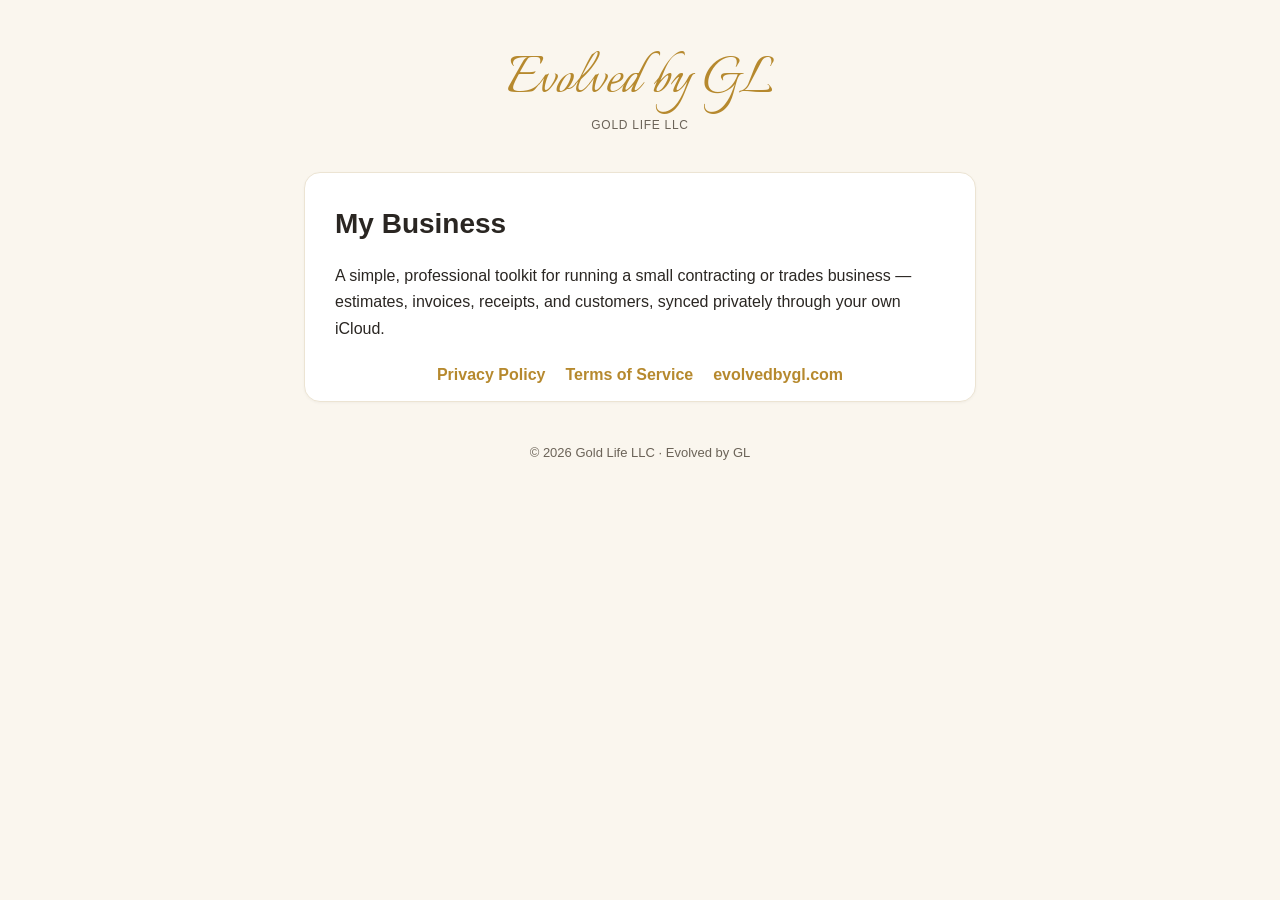
==== index.html @ b3e44c9a "Evolved by GL: landing, privacy policy, terms of service" ====
<!doctype html>
<html lang="en">
<head>
<meta charset="utf-8">
<meta name="viewport" content="width=device-width,initial-scale=1">
<title>Evolved by GL</title>
<link rel="preconnect" href="https://fonts.googleapis.com">
<link href="https://fonts.googleapis.com/css2?family=Italianno&display=swap" rel="stylesheet">
<link rel="stylesheet" href="/style.css">
</head>
<body>
<div class="wrap">
  <header class="brand">
    <div class="script">Evolved by GL</div>
    <div class="tagline">Gold Life LLC</div>
  </header>
  <div class="card">
    <h1>My Business</h1>
    <p>A simple, professional toolkit for running a small contracting or trades business —
       estimates, invoices, receipts, and customers, synced privately through your own iCloud.</p>
    <div class="nav">
      <a href="/privacy/">Privacy Policy</a>
      <a href="/terms/">Terms of Service</a>
      <a href="https://www.evolvedbygl.com">evolvedbygl.com</a>
    </div>
  </div>
  <footer>© 2026 Gold Life LLC · Evolved by GL</footer>
</div>
</body>
</html>
---- style.css ----
:root{
  --gold:#b6892e; --gold-soft:#c9a45b; --cream:#faf6ee; --ink:#2a2622; --muted:#6b6358;
}
*{box-sizing:border-box}
body{margin:0;background:var(--cream);color:var(--ink);
  font:16px/1.65 -apple-system,BlinkMacSystemFont,"Segoe UI",Roboto,Helvetica,Arial,sans-serif;}
.wrap{max-width:720px;margin:0 auto;padding:48px 24px 64px}
header.brand{text-align:center;margin-bottom:36px}
.script{font-family:'Italianno',cursive;font-size:64px;line-height:1;color:var(--gold)}
.tagline{color:var(--muted);letter-spacing:.06em;text-transform:uppercase;font-size:12px;margin-top:4px}
h1{font-size:28px;margin:0 0 4px}
h2{font-size:18px;margin:30px 0 6px;color:var(--gold)}
.updated{color:var(--muted);font-size:14px;margin-bottom:14px}
a{color:var(--gold)}
.nav{display:flex;gap:20px;justify-content:center;margin-top:20px;flex-wrap:wrap}
.nav a{text-decoration:none;font-weight:600}
.card{background:#fff;border:1px solid #ece4d3;border-radius:16px;padding:28px 30px 12px;
  box-shadow:0 1px 3px rgba(0,0,0,.04)}
footer{text-align:center;color:var(--muted);font-size:13px;margin-top:40px}
footer a{text-decoration:none}
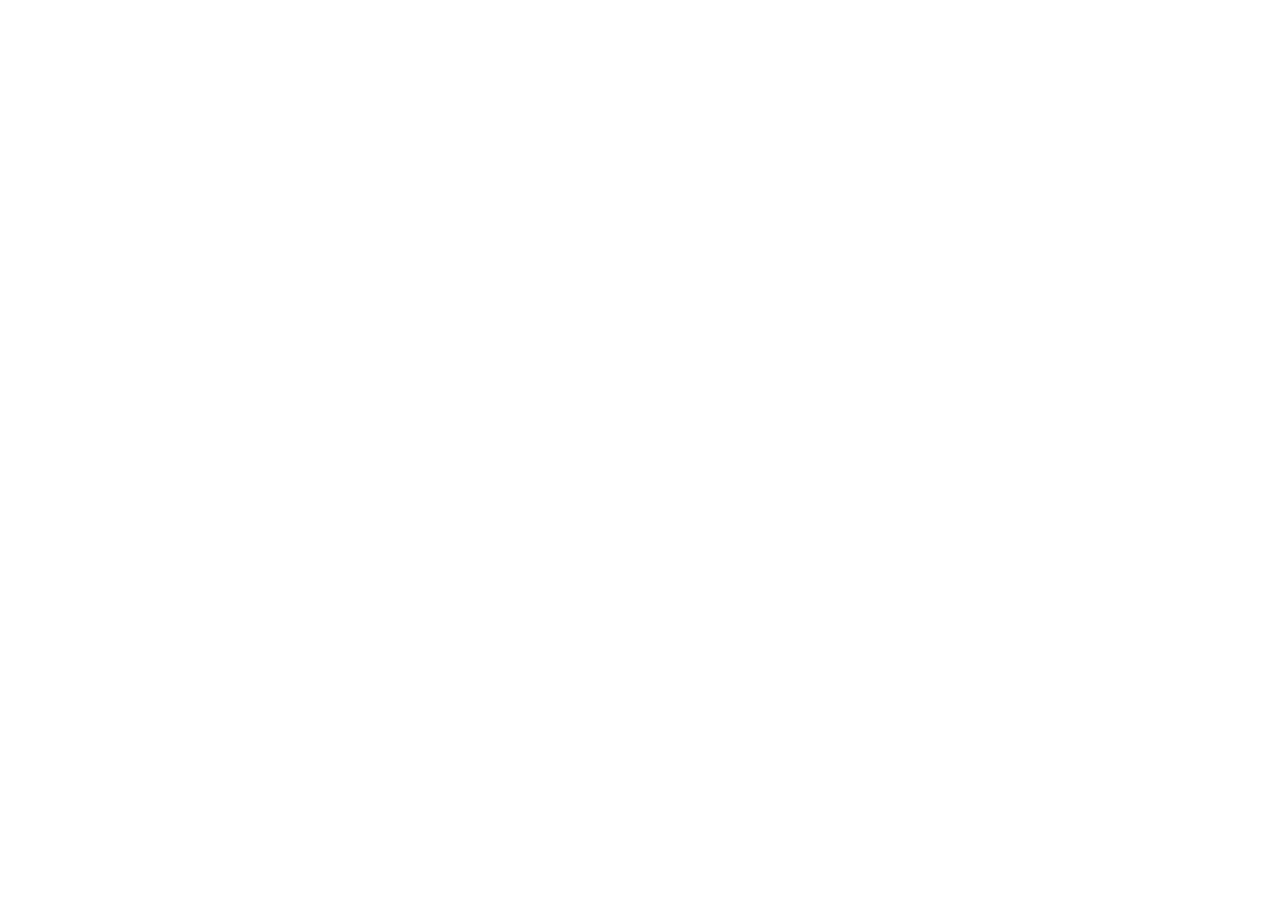
==== commit 7570fbcc: "Redirect legacy pages to evolvedbygl.com (single source of truth)" ====
--- a/index.html
+++ b/index.html
@@ -2,29 +2,12 @@
 <html lang="en">
 <head>
 <meta charset="utf-8">
-<meta name="viewport" content="width=device-width,initial-scale=1">
-<title>Evolved by GL</title>
-<link rel="preconnect" href="https://fonts.googleapis.com">
-<link href="https://fonts.googleapis.com/css2?family=Italianno&display=swap" rel="stylesheet">
-<link rel="stylesheet" href="/style.css">
+<title>Moved</title>
+<meta name="robots" content="noindex">
+<link rel="canonical" href="https://www.evolvedbygl.com/">
+<meta http-equiv="refresh" content="0; url=https://www.evolvedbygl.com/">
 </head>
 <body>
-<div class="wrap">
-  <header class="brand">
-    <div class="script">Evolved by GL</div>
-    <div class="tagline">Gold Life LLC</div>
-  </header>
-  <div class="card">
-    <h1>My Business</h1>
-    <p>A simple, professional toolkit for running a small contracting or trades business —
-       estimates, invoices, receipts, and customers, synced privately through your own iCloud.</p>
-    <div class="nav">
-      <a href="/privacy/">Privacy Policy</a>
-      <a href="/terms/">Terms of Service</a>
-      <a href="https://www.evolvedbygl.com">evolvedbygl.com</a>
-    </div>
-  </div>
-  <footer>© 2026 Gold Life LLC · Evolved by GL</footer>
-</div>
+<p>This page has moved to <a href="https://www.evolvedbygl.com/">https://www.evolvedbygl.com/</a>.</p>
 </body>
 </html>
